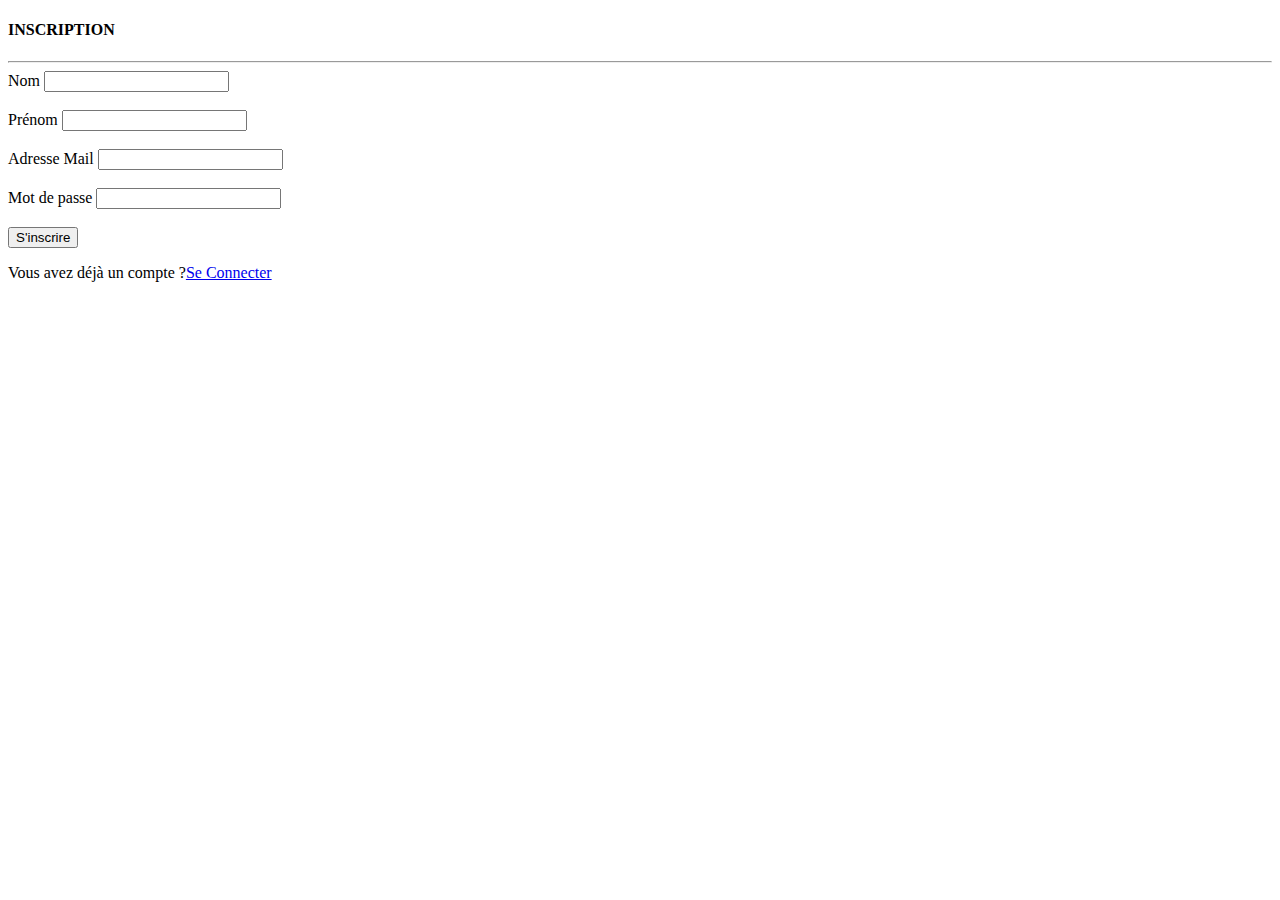
==== inscription.html @ 5d85d12e "modification" ====
<!DOCTYPE html>
<html>
    <head>
        <title> Formulaire d'Incription</title>
        <meta charset="UTF-8">
        <link rel="stylesheet" href="style.CSS">
    </head>
    <body>
        <form action="fortmulair" >
            <h4>INSCRIPTION</h4>
            <hr>
            <div class="name field">
                
                    <label> Nom</label>
                    <input type="text"><br><br>
                  
                    <label>Prénom</label>
                    <input type="text"><br><br> 
    
                     <label>Adresse Mail</label>
                    <input type="email"><br><br>
                    <label>Mot de passe</label>
                    <input type="password"><br><br>
                    <input type="submit" value="S'inscrire">
                    <p>Vous avez déjà un compte ?<a href="#">Se Connecter</a></p>
            </div>
        </form>
    </body>
</html>
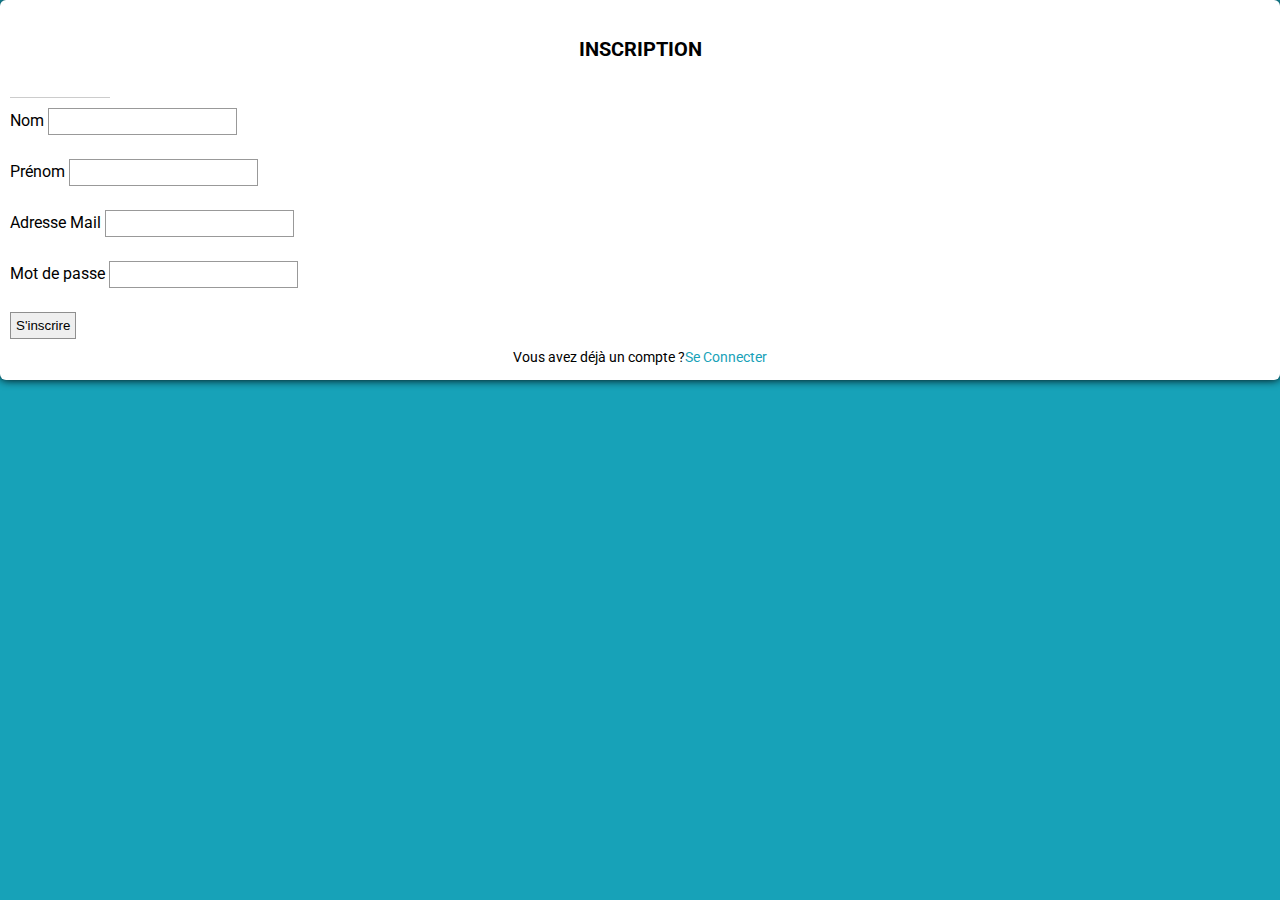
==== commit 3277b1f9: "modifier" ====
--- a/inscription.html
+++ b/inscription.html
@@ -3,7 +3,7 @@
     <head>
         <title> Formulaire d'Incription</title>
         <meta charset="UTF-8">
-        <link rel="stylesheet" href="style.CSS">
+        <link rel="stylesheet" href="inscription.CSS">
     </head>
     <body>
         <form action="fortmulair" >
@@ -22,7 +22,7 @@
                     <label>Mot de passe</label>
                     <input type="password"><br><br>
                     <input type="submit" value="S'inscrire">
-                    <p>Vous avez déjà un compte ?<a href="#">Se Connecter</a></p>
+                    <p>Vous avez déjà un compte ?<a href="index.html">Se Connecter</a></p>
             </div>
         </form>
     </body>
--- a/inscription.CSS
+++ b/inscription.CSS
@@ -0,0 +1,82 @@
+@import url('https://fonts.googleapis.com/css2?family=Roboto&display=swap');
+body{
+  margin: 0px;
+  padding: 0px;
+  box-sizing: border-box;
+  font-family: 'Roboto', sans-serif;
+  background: #17a2b8;
+ }
+.fortmulair{
+  margin: -50px;
+}
+.div1{
+   display: flex;
+   align-items: center;
+   justify-content: center;
+   height: 100vh;
+}
+form{
+  display: flex;
+  flex-direction: column;
+  background-color: #fff;
+  padding: 10px;
+  border-radius: 6px;
+  box-shadow: 0 0 10px rgba(0,0,0,2);
+}
+h4{
+  text-align: center;
+  font-size: 20px;
+}
+hr{
+  margin: 10px 0;
+  background-color: #ccc;
+  border: 0;
+  height: 1px;
+  width: 100px;
+}
+.name field{
+  display: flex;
+  width: 100px;
+  justify-content: space-between;
+}
+.name-field div{
+  display: flex;
+  flex-direction: column;
+}
+.name-field div{
+  width: 49%;
+}
+label{
+  margin-bottom: 6px;
+}
+input{
+  margin-bottom: 5px;
+  padding: 5px;
+  outline: 0;
+  border: 1px solid rgba(0,0,0,0.4);
+}
+input:focus{
+  border: 1px solid #17a2b8;
+}
+inputtype [type="submit"]{
+  margin-top: 15px;
+  background-color: #17a2b8;
+  color :#fff;
+  border :1px solid #17a2b8;
+  cursor :pointer;
+}
+
+p{
+  text-align: center;
+  margin: 5px 0;
+  font-size: 14px;
+}
+
+P  a{
+  text-decoration: 0;
+  color: #17a2b8;
+}
+
+P  a:hover{
+  text-decoration: underline;
+}
